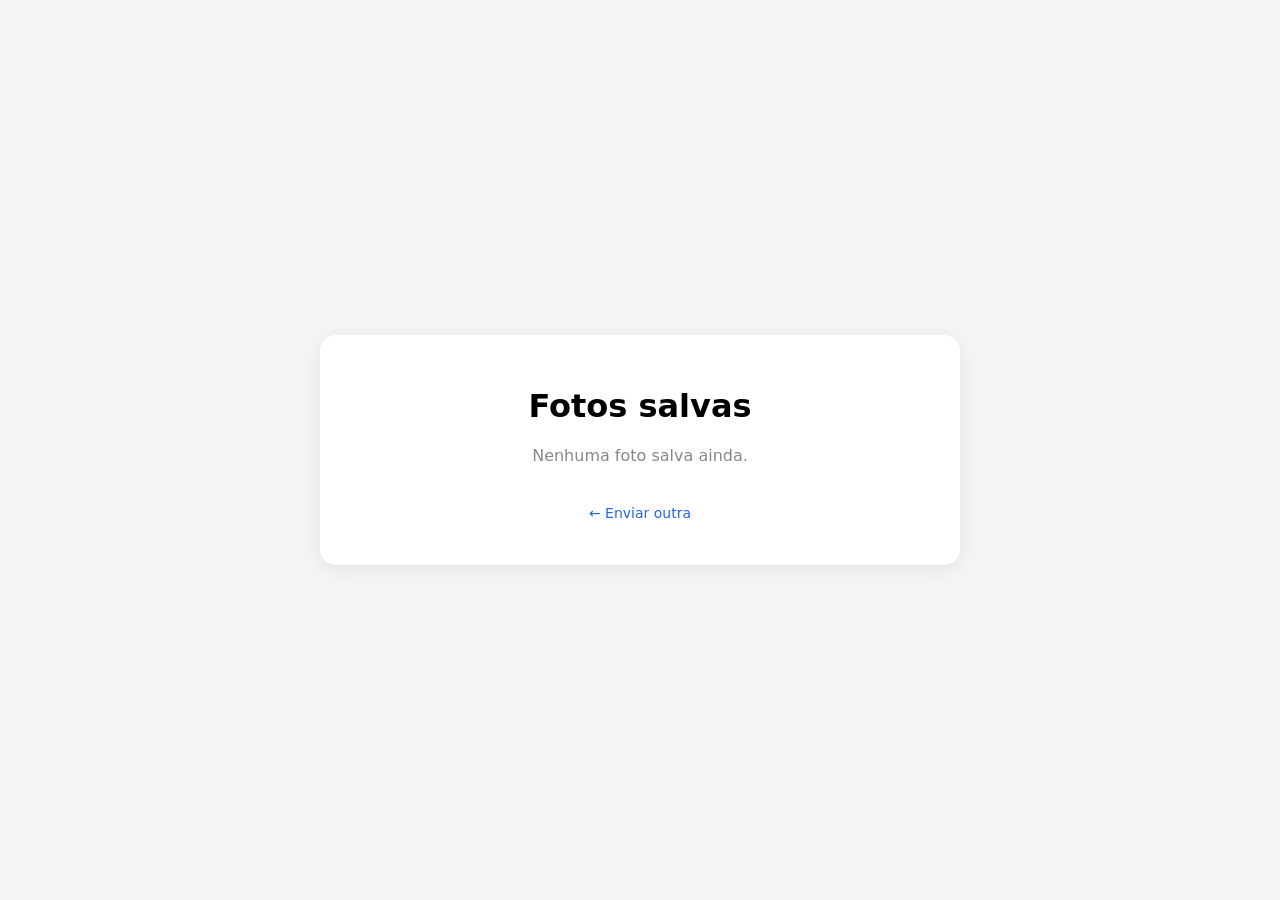
==== galeria.html @ 3b23b6d7 "app de upload com compressão WebP" ====
<!DOCTYPE html>
<html lang="pt-BR">
<head>
  <meta charset="UTF-8" />
  <meta name="viewport" content="width=device-width, initial-scale=1.0" />
  <title>Fotos salvas</title>
  <link rel="stylesheet" href="style.css" />
  <style>
    .grid { display: grid; grid-template-columns: repeat(auto-fill, minmax(140px, 1fr)); gap: 12px; margin-top: 20px; }
    .grid figure { margin: 0; background: #fafafa; border-radius: 10px; overflow: hidden; }
    .grid img { width: 100%; display: block; }
    .grid figcaption { font-size: 12px; color: #666; padding: 6px; }
    .vazio { color: #888; margin-top: 20px; }
  </style>
</head>
<body>
  <main style="max-width: 640px;">
    <h1>Fotos salvas</h1>
    <p id="info"></p>
    <div id="grid" class="grid"></div>
    <p class="link"><a href="index.html">← Enviar outra</a></p>
  </main>

  <script>
    const KEY = 'fotos_webp';
    const fotos = JSON.parse(localStorage.getItem(KEY) || '[]');
    const grid = document.getElementById('grid');
    const info = document.getElementById('info');

    if (!fotos.length) {
      info.textContent = 'Nenhuma foto salva ainda.';
      info.className = 'vazio';
    } else {
      const totalKB = fotos.reduce((s, f) => s + (f.tamanhoKB || 0), 0);
      info.textContent = `${fotos.length} foto(s) • ${totalKB} KB no total`;
      fotos.reverse().forEach((f) => {
        const fig = document.createElement('figure');
        fig.innerHTML = `
          <img src="${f.imagem}" alt="Foto" />
          <figcaption>${new Date(f.data).toLocaleString('pt-BR')}<br/>${f.tamanhoKB} KB</figcaption>
        `;
        grid.appendChild(fig);
      });
    }
  </script>
</body>
</html>
---- style.css ----
* { box-sizing: border-box; }
body {
  font-family: system-ui, sans-serif;
  margin: 0;
  min-height: 100vh;
  display: grid;
  place-items: center;
  background: #f5f5f7;
  padding: 20px;
}
main {
  background: #fff;
  padding: 30px;
  border-radius: 16px;
  box-shadow: 0 4px 20px rgba(0,0,0,.08);
  text-align: center;
  max-width: 420px;
  width: 100%;
}
.btn {
  display: inline-block;
  background: #2563eb;
  color: #fff;
  padding: 14px 24px;
  border-radius: 10px;
  cursor: pointer;
  font-weight: 600;
  margin: 20px 0;
}
button {
  background: #16a34a;
  color: #fff;
  border: none;
  padding: 12px 24px;
  border-radius: 10px;
  font-size: 16px;
  cursor: pointer;
  width: 100%;
}
button:disabled { opacity: .4; cursor: not-allowed; }
#preview img { max-width: 100%; border-radius: 10px; margin-top: 10px; }
#status { color: #555; font-size: 14px; min-height: 1.2em; }
.link { margin-top: 20px; font-size: 14px; }
.link a { color: #2563eb; text-decoration: none; }
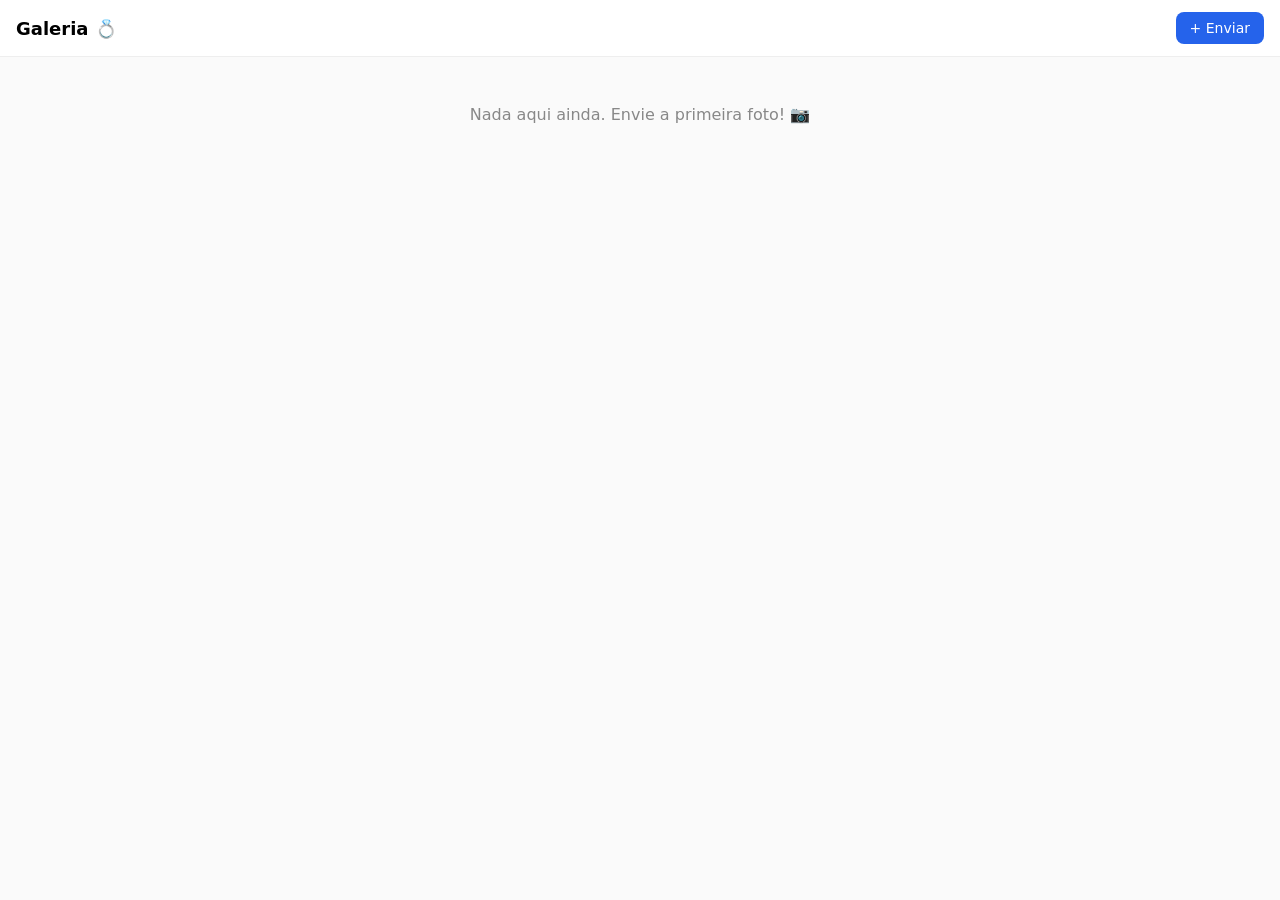
==== commit e74701f1: "app de upload + add feed infinity" ====
--- a/galeria.html
+++ b/galeria.html
@@ -3,45 +3,18 @@
 <head>
   <meta charset="UTF-8" />
   <meta name="viewport" content="width=device-width, initial-scale=1.0" />
-  <title>Fotos salvas</title>
+  <title>Galeria</title>
   <link rel="stylesheet" href="style.css" />
-  <style>
-    .grid { display: grid; grid-template-columns: repeat(auto-fill, minmax(140px, 1fr)); gap: 12px; margin-top: 20px; }
-    .grid figure { margin: 0; background: #fafafa; border-radius: 10px; overflow: hidden; }
-    .grid img { width: 100%; display: block; }
-    .grid figcaption { font-size: 12px; color: #666; padding: 6px; }
-    .vazio { color: #888; margin-top: 20px; }
-  </style>
 </head>
-<body>
-  <main style="max-width: 640px;">
-    <h1>Fotos salvas</h1>
-    <p id="info"></p>
-    <div id="grid" class="grid"></div>
-    <p class="link"><a href="index.html">← Enviar outra</a></p>
-  </main>
+<body class="feed-body">
+  <header class="feed-header">
+    <h1>Galeria 💍</h1>
+    <a href="index.html" class="btn-small">+ Enviar</a>
+  </header>
 
-  <script>
-    const KEY = 'fotos_webp';
-    const fotos = JSON.parse(localStorage.getItem(KEY) || '[]');
-    const grid = document.getElementById('grid');
-    const info = document.getElementById('info');
+  <div id="feed" class="feed"></div>
+  <div id="sentinela" class="sentinela">Carregando...</div>
 
-    if (!fotos.length) {
-      info.textContent = 'Nenhuma foto salva ainda.';
-      info.className = 'vazio';
-    } else {
-      const totalKB = fotos.reduce((s, f) => s + (f.tamanhoKB || 0), 0);
-      info.textContent = `${fotos.length} foto(s) • ${totalKB} KB no total`;
-      fotos.reverse().forEach((f) => {
-        const fig = document.createElement('figure');
-        fig.innerHTML = `
-          <img src="${f.imagem}" alt="Foto" />
-          <figcaption>${new Date(f.data).toLocaleString('pt-BR')}<br/>${f.tamanhoKB} KB</figcaption>
-        `;
-        grid.appendChild(fig);
-      });
-    }
-  </script>
+  <script type="module" src="galeria.js"></script>
 </body>
 </html>
--- a/style.css
+++ b/style.css
@@ -1,4 +1,6 @@
-* { box-sizing: border-box; }
+* {
+  box-sizing: border-box;
+}
 body {
   font-family: system-ui, sans-serif;
   margin: 0;
@@ -37,8 +39,96 @@
   cursor: pointer;
   width: 100%;
 }
-button:disabled { opacity: .4; cursor: not-allowed; }
-#preview img { max-width: 100%; border-radius: 10px; margin-top: 10px; }
-#status { color: #555; font-size: 14px; min-height: 1.2em; }
-.link { margin-top: 20px; font-size: 14px; }
-.link a { color: #2563eb; text-decoration: none; }+button:disabled {
+  opacity: .4;
+  cursor: not-allowed;
+}
+#preview img {
+  max-width: 100%;
+  border-radius: 10px;
+  margin-top: 10px;
+}
+#status {
+  color: #555;
+  font-size: 14px;
+  min-height: 1.2em;
+}
+.link {
+  margin-top: 20px;
+  font-size: 14px;
+}
+.link a {
+  color: #2563eb;
+  text-decoration: none;
+}
+
+.preview-grid {
+  display: flex;
+  flex-wrap: wrap;
+  gap: 8px;
+  margin: 12px 0;
+}
+.preview-item img,
+.preview-item video {
+  width: 90px;
+  height: 90px;
+  object-fit: cover;
+  border-radius: 8px;
+}
+
+.feed-body {
+  display: block;
+  background: #fafafa;
+  padding: 0;
+  margin: 0;
+}
+.feed-header {
+  position: sticky;
+  top: 0;
+  z-index: 10;
+  display: flex;
+  justify-content: space-between;
+  align-items: center;
+  padding: 12px 16px;
+  background: #fff;
+  border-bottom: 1px solid #eee;
+}
+.feed-header h1 {
+  margin: 0;
+  font-size: 18px;
+}
+.btn-small {
+  background: #2563eb;
+  color: #fff;
+  padding: 8px 14px;
+  border-radius: 8px;
+  text-decoration: none;
+  font-size: 14px;
+}
+.feed {
+  max-width: 600px;
+  margin: 0 auto;
+  padding: 12px;
+}
+.post {
+  background: #fff;
+  border-radius: 12px;
+  overflow: hidden;
+  margin-bottom: 16px;
+  box-shadow: 0 2px 8px rgba(0,0,0,.05);
+}
+.post-midia img,
+.post-midia video {
+  width: 100%;
+  display: block;
+}
+.post-meta {
+  padding: 8px 12px;
+  font-size: 12px;
+  color: #888;
+}
+.sentinela {
+  text-align: center;
+  padding: 24px;
+  color: #888;
+}
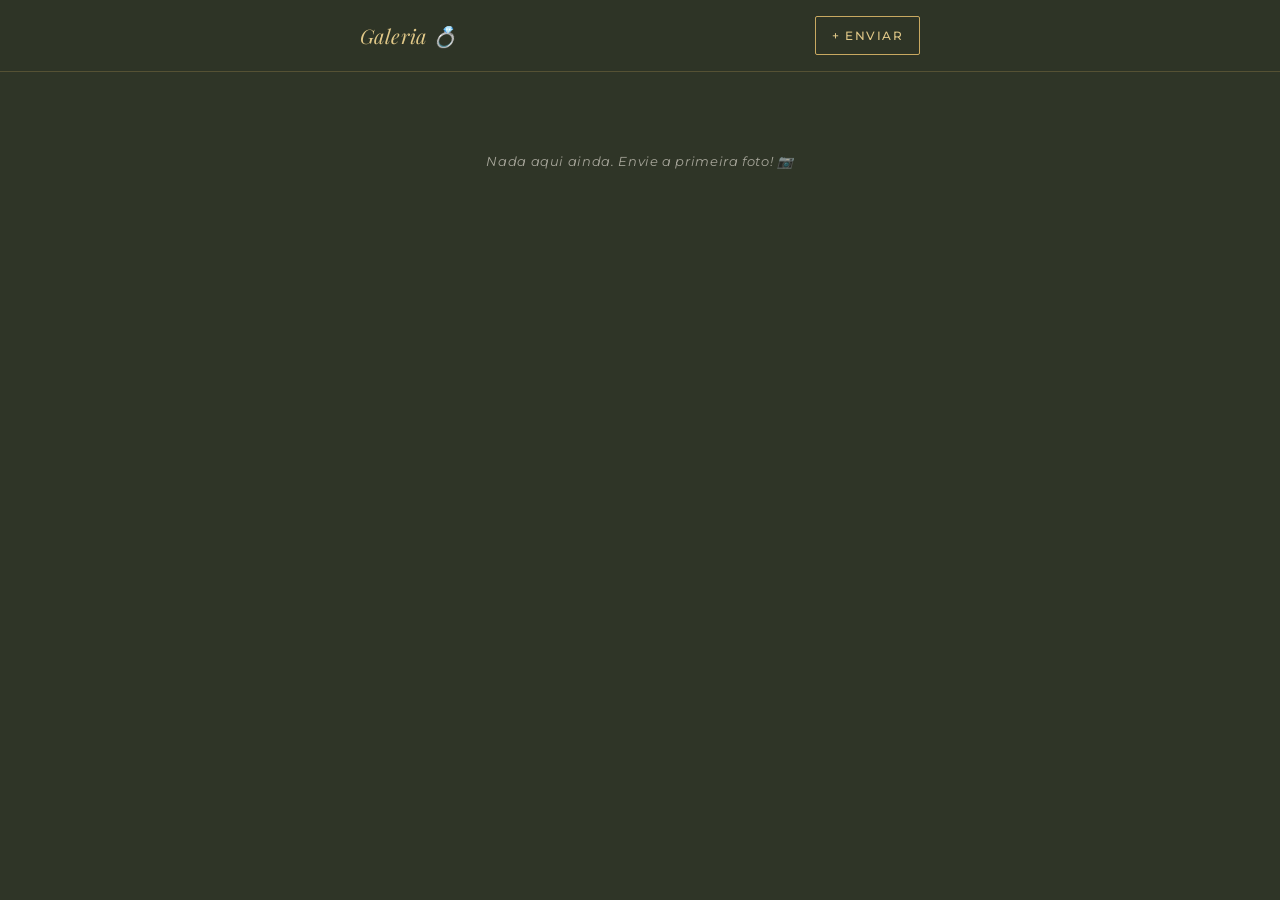
==== commit a955fd28: "app de upload" ====
--- a/galeria.html
+++ b/galeria.html
@@ -2,7 +2,7 @@
 <html lang="pt-BR">
 <head>
   <meta charset="UTF-8" />
-  <meta name="viewport" content="width=device-width, initial-scale=1.0" />
+  <meta name="viewport" content="width=device-width, initial-scale=1.0, viewport-fit=cover" />
   <title>Galeria</title>
   <link rel="stylesheet" href="style.css" />
 </head>
--- a/style.css
+++ b/style.css
@@ -1,87 +1,247 @@
+/* ============================================
+   FONTE ELEGANTE
+   ============================================ */
+@import url('https://fonts.googleapis.com/css2?family=Playfair+Display:ital,wght@0,400;0,600;1,400&family=Montserrat:wght@300;400;500;600&display=swap');
+
+/* ============================================
+   RESET + BASE
+   ============================================ */
 * {
   box-sizing: border-box;
-}
+  -webkit-tap-highlight-color: transparent;
+}
+
+html {
+  font-size: 16px;
+  -webkit-text-size-adjust: 100%;
+}
+
+:root {
+  --verde-escuro: #2F3527;
+  --verde-medio: #3A4032;
+  --verde-claro: #4A5140;
+  --dourado: #C9A961;
+  --dourado-claro: #E0C888;
+  --dourado-escuro: #9C8042;
+  --creme: #F5F1E8;
+  --texto-claro: #E8E4D9;
+  --texto-suave: rgba(232, 228, 217, 0.65);
+}
+
 body {
-  font-family: system-ui, sans-serif;
+  font-family: 'Montserrat', system-ui, -apple-system, sans-serif;
   margin: 0;
-  min-height: 100vh;
-  display: grid;
-  place-items: center;
-  background: #f5f5f7;
-  padding: 20px;
-}
+  min-height: 100dvh;
+  background: var(--verde-escuro);
+  background-image:
+    radial-gradient(ellipse at top, rgba(201, 169, 97, 0.06) 0%, transparent 60%),
+    radial-gradient(ellipse at bottom, rgba(0, 0, 0, 0.3) 0%, transparent 70%);
+  color: var(--texto-claro);
+  line-height: 1.6;
+  overflow-x: hidden;
+  padding-left: env(safe-area-inset-left);
+  padding-right: env(safe-area-inset-right);
+  padding-bottom: env(safe-area-inset-bottom);
+}
+
+img, video {
+  max-width: 100%;
+  height: auto;
+  display: block;
+}
+
+button, label {
+  -webkit-user-select: none;
+  user-select: none;
+  touch-action: manipulation;
+  font-family: inherit;
+}
+
+/* ============================================
+   TELA DE UPLOAD (index.html)
+   ============================================ */
 main {
-  background: #fff;
-  padding: 30px;
-  border-radius: 16px;
-  box-shadow: 0 4px 20px rgba(0,0,0,.08);
+  background: var(--verde-medio);
+  background-image:
+    linear-gradient(160deg, rgba(201, 169, 97, 0.04) 0%, transparent 40%),
+    linear-gradient(340deg, rgba(0, 0, 0, 0.15) 0%, transparent 40%);
+  min-height: 100dvh;
+  padding: 40px 24px 32px;
   text-align: center;
-  max-width: 420px;
-  width: 100%;
-}
+  display: flex;
+  flex-direction: column;
+  gap: 16px;
+  position: relative;
+  overflow: hidden;
+}
+
+/* Linha dourada decorativa no topo */
+main::before {
+  content: '';
+  position: absolute;
+  top: 0;
+  left: 50%;
+  transform: translateX(-50%);
+  width: 60px;
+  height: 1px;
+  background: var(--dourado);
+  opacity: 0.6;
+}
+
+main h1 {
+  font-family: 'Playfair Display', serif;
+  font-size: 1.75rem;
+  font-weight: 400;
+  font-style: italic;
+  margin: 16px 0 0;
+  color: var(--dourado-claro);
+  line-height: 1.3;
+  letter-spacing: 0.02em;
+}
+
+main h1::after {
+  content: '❦';
+  display: block;
+  font-size: 0.9rem;
+  color: var(--dourado);
+  margin-top: 12px;
+  opacity: 0.7;
+  font-style: normal;
+}
+
+main > p {
+  font-size: 0.9rem;
+  color: var(--texto-suave);
+  margin: 0;
+  font-weight: 300;
+  letter-spacing: 0.03em;
+}
+
+/* Botão principal — grande, dourado, elegante */
 .btn {
-  display: inline-block;
-  background: #2563eb;
-  color: #fff;
-  padding: 14px 24px;
-  border-radius: 10px;
+  display: flex;
+  align-items: center;
+  justify-content: center;
+  min-height: 56px;
+  background: linear-gradient(135deg, var(--dourado) 0%, var(--dourado-escuro) 100%);
+  color: var(--verde-escuro);
+  padding: 16px 32px;
+  border-radius: 4px;
   cursor: pointer;
-  font-weight: 600;
-  margin: 20px 0;
-}
+  font-weight: 500;
+  font-size: 0.95rem;
+  letter-spacing: 0.15em;
+  text-transform: uppercase;
+  margin: 20px 0 8px;
+  transition: transform 0.15s, box-shadow 0.2s;
+  box-shadow:
+    0 4px 16px rgba(201, 169, 97, 0.3),
+    inset 0 1px 0 rgba(255, 255, 255, 0.2);
+  position: relative;
+}
+
+.btn:active {
+  transform: scale(0.98);
+  box-shadow: 0 2px 8px rgba(201, 169, 97, 0.3);
+}
+
+/* Botão de salvar */
 button {
-  background: #16a34a;
-  color: #fff;
+  background: linear-gradient(135deg, var(--dourado) 0%, var(--dourado-escuro) 100%);
+  color: var(--verde-escuro);
   border: none;
-  padding: 12px 24px;
-  border-radius: 10px;
-  font-size: 16px;
+  min-height: 56px;
+  padding: 16px 24px;
+  border-radius: 4px;
+  font-size: 0.95rem;
+  font-weight: 500;
+  letter-spacing: 0.15em;
+  text-transform: uppercase;
   cursor: pointer;
   width: 100%;
-}
+  transition: transform 0.15s, box-shadow 0.2s;
+  box-shadow:
+    0 4px 16px rgba(201, 169, 97, 0.3),
+    inset 0 1px 0 rgba(255, 255, 255, 0.2);
+}
+
+button:active:not(:disabled) {
+  transform: scale(0.98);
+  box-shadow: 0 2px 8px rgba(201, 169, 97, 0.3);
+}
+
 button:disabled {
-  opacity: .4;
+  opacity: 0.35;
   cursor: not-allowed;
-}
-#preview img {
-  max-width: 100%;
-  border-radius: 10px;
-  margin-top: 10px;
-}
-#status {
-  color: #555;
-  font-size: 14px;
-  min-height: 1.2em;
-}
-.link {
-  margin-top: 20px;
-  font-size: 14px;
-}
-.link a {
-  color: #2563eb;
-  text-decoration: none;
-}
-
+  box-shadow: none;
+}
+
+/* Preview das fotos — 3 colunas com moldura fina */
 .preview-grid {
-  display: flex;
-  flex-wrap: wrap;
-  gap: 8px;
+  display: grid;
+  grid-template-columns: repeat(3, 1fr);
+  gap: 10px;
   margin: 12px 0;
 }
+
+.preview-item {
+  aspect-ratio: 1 / 1;
+  border-radius: 2px;
+  overflow: hidden;
+  background: var(--verde-claro);
+  border: 1px solid rgba(201, 169, 97, 0.3);
+}
+
 .preview-item img,
 .preview-item video {
-  width: 90px;
-  height: 90px;
+  width: 100%;
+  height: 100%;
   object-fit: cover;
-  border-radius: 8px;
-}
-
+}
+
+/* Status */
+#status {
+  color: var(--texto-suave);
+  font-size: 0.85rem;
+  min-height: 1.2em;
+  margin: 4px 0;
+  font-style: italic;
+  letter-spacing: 0.02em;
+}
+
+/* Link pro feed no rodapé */
+.link {
+  margin-top: auto;
+  padding-top: 32px;
+  font-size: 0.85rem;
+}
+
+.link a {
+  color: var(--dourado-claro);
+  text-decoration: none;
+  font-weight: 400;
+  padding: 12px;
+  display: inline-block;
+  letter-spacing: 0.1em;
+  text-transform: uppercase;
+  border-bottom: 1px solid transparent;
+  transition: border-color 0.2s;
+}
+
+.link a:active {
+  border-bottom-color: var(--dourado);
+}
+
+/* ============================================
+   FEED / GALERIA (galeria.html)
+   ============================================ */
 .feed-body {
   display: block;
-  background: #fafafa;
+  background: var(--verde-escuro);
   padding: 0;
   margin: 0;
 }
+
 .feed-header {
   position: sticky;
   top: 0;
@@ -89,46 +249,134 @@
   display: flex;
   justify-content: space-between;
   align-items: center;
-  padding: 12px 16px;
-  background: #fff;
-  border-bottom: 1px solid #eee;
-}
+  padding: 16px 20px;
+  padding-top: calc(16px + env(safe-area-inset-top));
+  background: rgba(47, 53, 39, 0.92);
+  backdrop-filter: blur(14px);
+  -webkit-backdrop-filter: blur(14px);
+  border-bottom: 1px solid rgba(201, 169, 97, 0.25);
+}
+
 .feed-header h1 {
   margin: 0;
-  font-size: 18px;
-}
+  font-family: 'Playfair Display', serif;
+  font-size: 1.25rem;
+  font-weight: 400;
+  font-style: italic;
+  color: var(--dourado-claro);
+  letter-spacing: 0.02em;
+}
+
 .btn-small {
-  background: #2563eb;
-  color: #fff;
-  padding: 8px 14px;
-  border-radius: 8px;
+  background: transparent;
+  color: var(--dourado-claro);
+  border: 1px solid var(--dourado);
+  padding: 9px 16px;
+  border-radius: 2px;
   text-decoration: none;
-  font-size: 14px;
-}
+  font-size: 0.75rem;
+  font-weight: 500;
+  letter-spacing: 0.12em;
+  text-transform: uppercase;
+  min-height: 38px;
+  display: inline-flex;
+  align-items: center;
+  transition: background 0.2s, color 0.2s;
+}
+
+.btn-small:active {
+  background: var(--dourado);
+  color: var(--verde-escuro);
+}
+
+/* Feed */
 .feed {
-  max-width: 600px;
+  width: 100%;
   margin: 0 auto;
-  padding: 12px;
-}
+  padding: 0;
+}
+
 .post {
-  background: #fff;
-  border-radius: 12px;
+  background: var(--verde-medio);
   overflow: hidden;
-  margin-bottom: 16px;
-  box-shadow: 0 2px 8px rgba(0,0,0,.05);
-}
+  margin-bottom: 1px;
+  border-bottom: 1px solid rgba(201, 169, 97, 0.15);
+}
+
+.post-midia {
+  background: #000;
+}
+
 .post-midia img,
 .post-midia video {
   width: 100%;
+  height: auto;
   display: block;
 }
+
 .post-meta {
-  padding: 8px 12px;
-  font-size: 12px;
-  color: #888;
-}
+  padding: 12px 18px;
+  font-size: 0.72rem;
+  color: var(--texto-suave);
+  letter-spacing: 0.08em;
+  text-transform: uppercase;
+  background: var(--verde-medio);
+}
+
 .sentinela {
   text-align: center;
-  padding: 24px;
-  color: #888;
-}
+  padding: 40px 20px;
+  color: var(--texto-suave);
+  font-size: 0.8rem;
+  font-style: italic;
+  letter-spacing: 0.05em;
+}
+
+/* ============================================
+   TABLET / DESKTOP
+   ============================================ */
+@media (min-width: 640px) {
+  body {
+    display: grid;
+    place-items: center;
+    padding: 32px 20px;
+  }
+
+  main {
+    max-width: 480px;
+    min-height: auto;
+    border-radius: 4px;
+    box-shadow:
+      0 20px 60px rgba(0, 0, 0, 0.5),
+      0 0 0 1px rgba(201, 169, 97, 0.2);
+    padding: 48px 40px;
+  }
+
+  .preview-grid {
+    grid-template-columns: repeat(4, 1fr);
+  }
+
+  .feed-body {
+    display: block;
+    padding: 0;
+  }
+
+  .feed {
+    max-width: 560px;
+    padding: 20px;
+  }
+
+  .post {
+    border-radius: 2px;
+    margin-bottom: 16px;
+    border-bottom: none;
+    box-shadow:
+      0 8px 24px rgba(0, 0, 0, 0.3),
+      0 0 0 1px rgba(201, 169, 97, 0.15);
+  }
+
+  .feed-header {
+    padding-left: max(20px, calc((100vw - 560px) / 2));
+    padding-right: max(20px, calc((100vw - 560px) / 2));
+  }
+}
